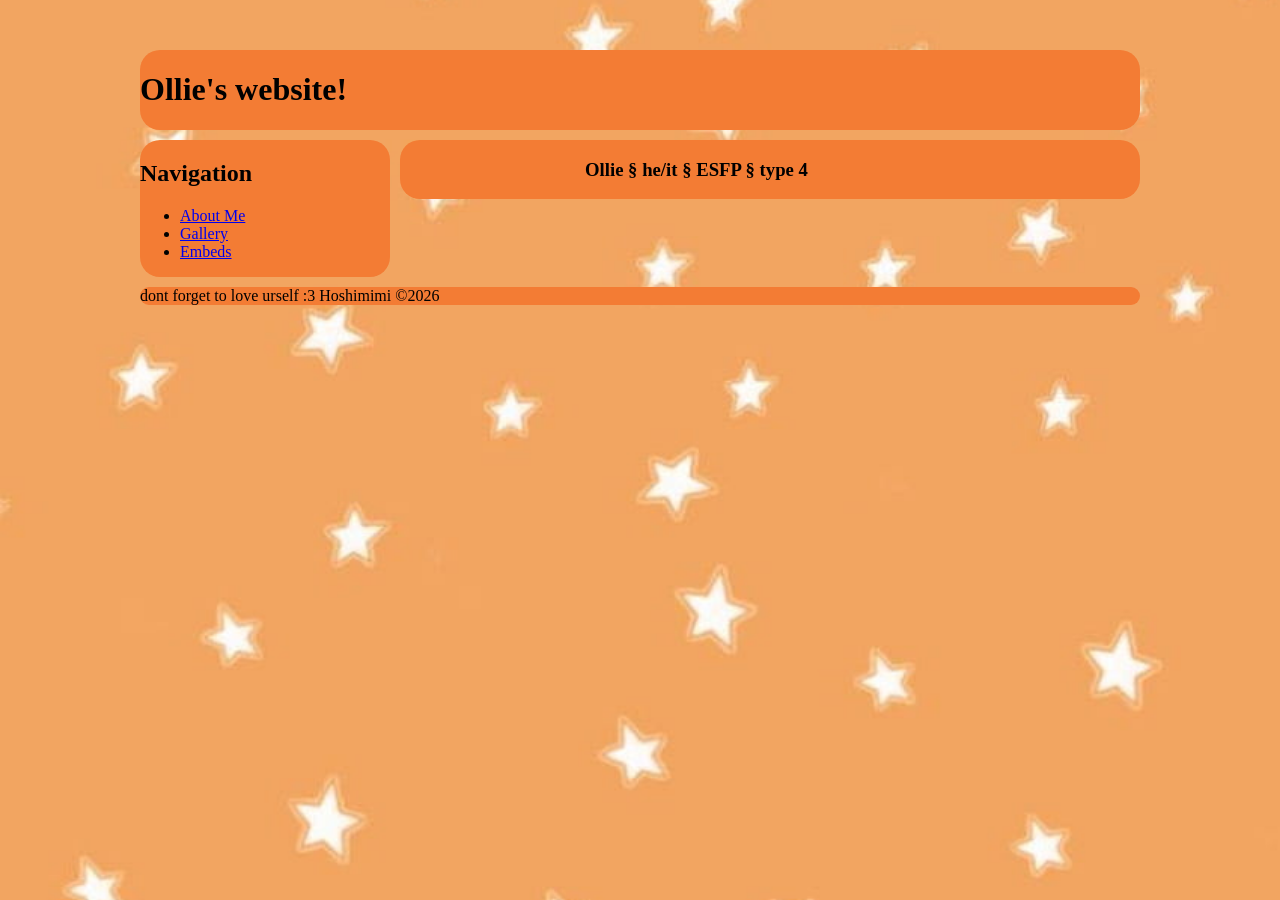
==== abtme.html @ 88725b49 "Create abtme.html for personal website" ====
<!DOCTYPE html>
<html>
    <head>
        <title>Hoshi&apos;s site&excl;</title>
        <link rel="stylesheet" href="style.css">
        <link rel="icon" type="image/png" href="Icon.png">
    </head>
    <body>
        <div class="box">
            <header><h1>Ollie's website!</h1></header>
            <nav>
              <h2>Navigation</h2>
                <ul>
                <li><a href="abtme.html">About Me</a></li>
                <li><a href="gallery.html">Gallery</a></li>
                <li><a href="embeds.html">Embeds</a></li>
            </nav>
            <main>
              <div class="center">

                <h3>Ollie &sect; he&sol;it &sect; ESFP &sect; type 4</h3>
              </div>
            </main>
            <footer>
              dont forget to love urself &colon;3 Hoshimimi &copy;2026
            </footer>
        </div>
---- style.css ----
body {
    background-image: url('images/background.jpg');
    background-repeat: no-repeat;
    background-position: center;
    background-size: cover;
    background-attachment: fixed;
}

.center {
    display: block;
    margin: auto;
    width: 50%;
}

header, nav, main, footer {
    background-color: #f37c34;
    border-radius: 20px
}

header {
    grid-row: 1/2;
    grid-column: 1/3;
}

nav {
    grid-row: 2/3;
    grid-column: 1/2;
    height: max-content;
}

main {
    grid-row: 2/3;
    grid-column: 2/3;
    height: max-content;
}

footer {
    grid-row: 3/4;
    grid-column: 1/3;
}

.box {
    max-width: 1000px;
    margin: 50px auto;
    display: grid;
    grid-gap: 10px;
    grid-template-columns: 250px minmax(0, 1fr);
}
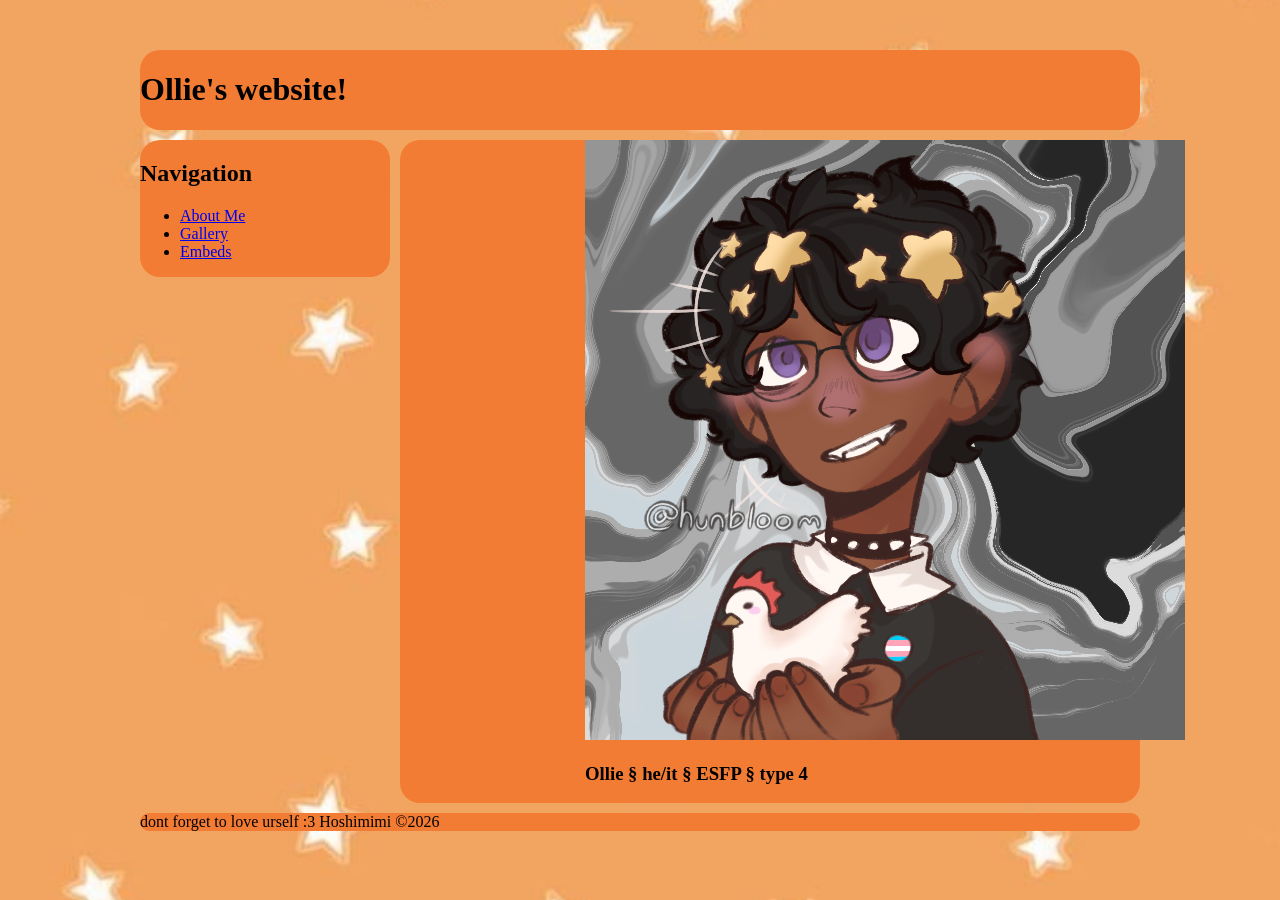
==== commit 3bf6450b: "Add image to abtme.html" ====
--- a/abtme.html
+++ b/abtme.html
@@ -17,7 +17,7 @@
             </nav>
             <main>
               <div class="center">
-
+                <img src="images/meee.png">
                 <h3>Ollie &sect; he&sol;it &sect; ESFP &sect; type 4</h3>
               </div>
             </main>
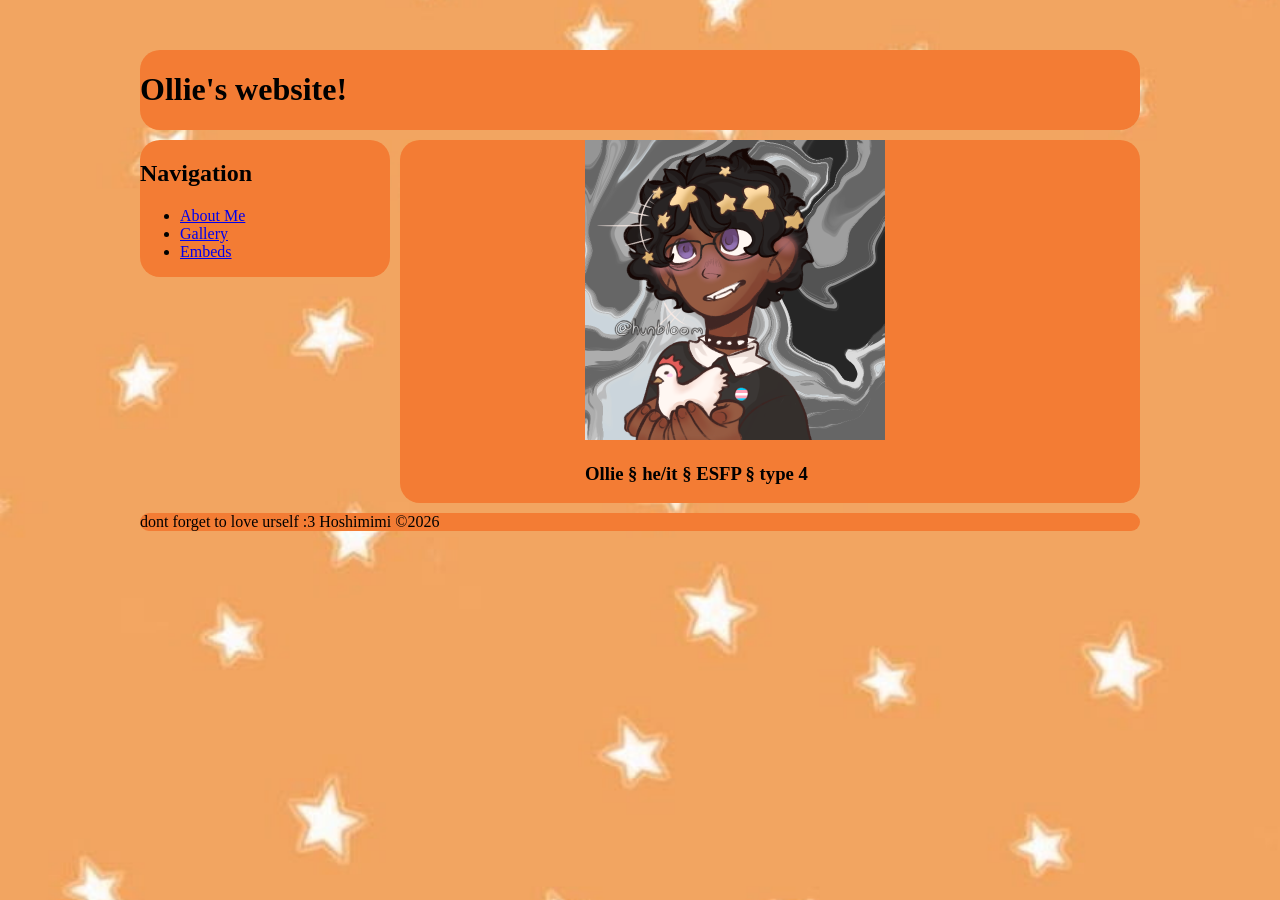
==== commit fca5e930: "Set image width and height attributes in abtme.html" ====
--- a/abtme.html
+++ b/abtme.html
@@ -17,7 +17,7 @@
             </nav>
             <main>
               <div class="center">
-                <img src="images/meee.png">
+                <img src="images/meee.png" width="300" height="auto">
                 <h3>Ollie &sect; he&sol;it &sect; ESFP &sect; type 4</h3>
               </div>
             </main>
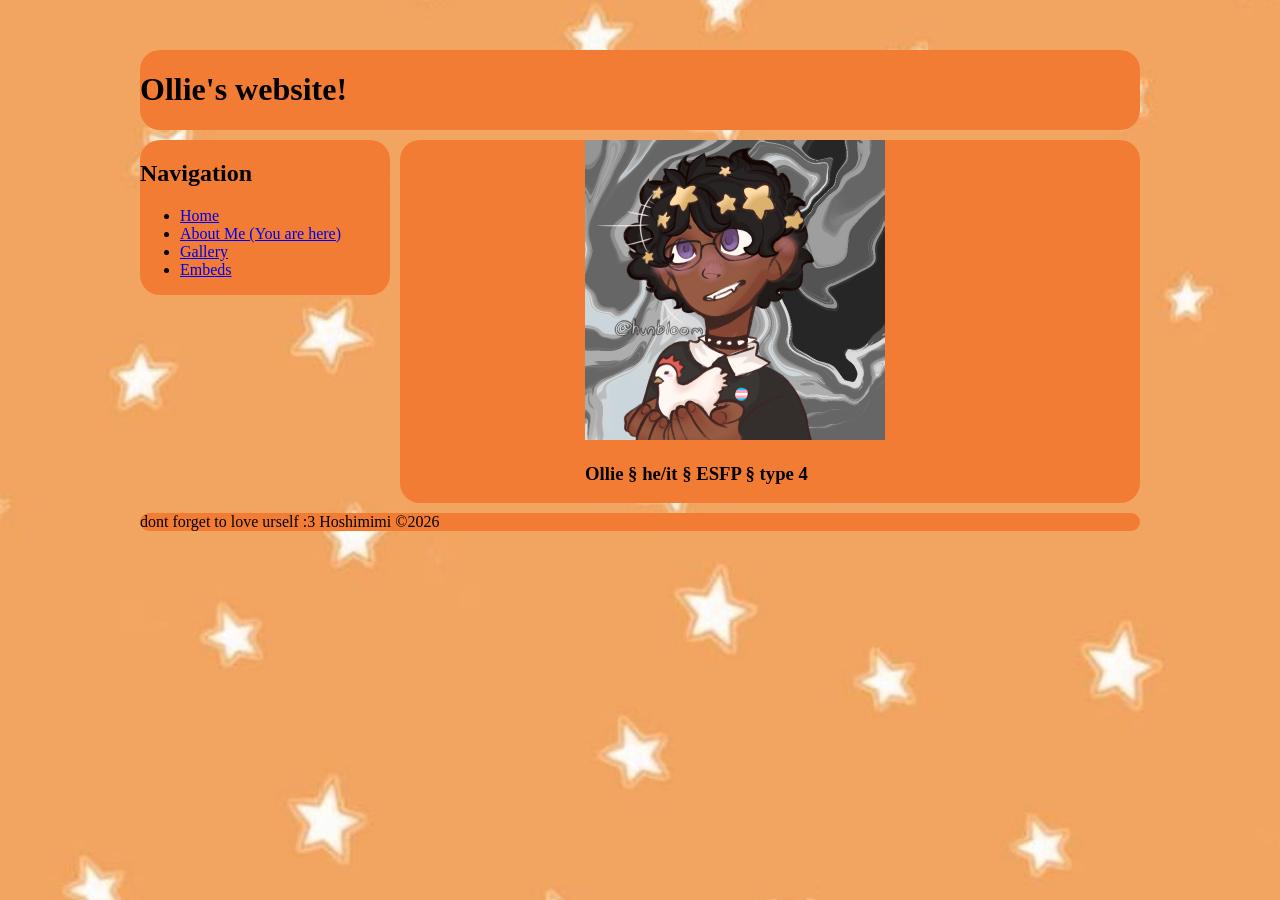
==== commit 1a3ba081: "Update navigation links in abtme.html" ====
--- a/abtme.html
+++ b/abtme.html
@@ -11,13 +11,14 @@
             <nav>
               <h2>Navigation</h2>
                 <ul>
-                <li><a href="abtme.html">About Me</a></li>
+                <li><a href="index.html">Home</a></li>
+                <li><a href="abtme.html">About Me &lpar;You are here&rpar;</a></li>
                 <li><a href="gallery.html">Gallery</a></li>
                 <li><a href="embeds.html">Embeds</a></li>
             </nav>
             <main>
               <div class="center">
-                <img src="images/meee.png" width="300" height="auto">
+                <img src="images/meee.png" width="300" height="300" border-radius: 50px;>
                 <h3>Ollie &sect; he&sol;it &sect; ESFP &sect; type 4</h3>
               </div>
             </main>
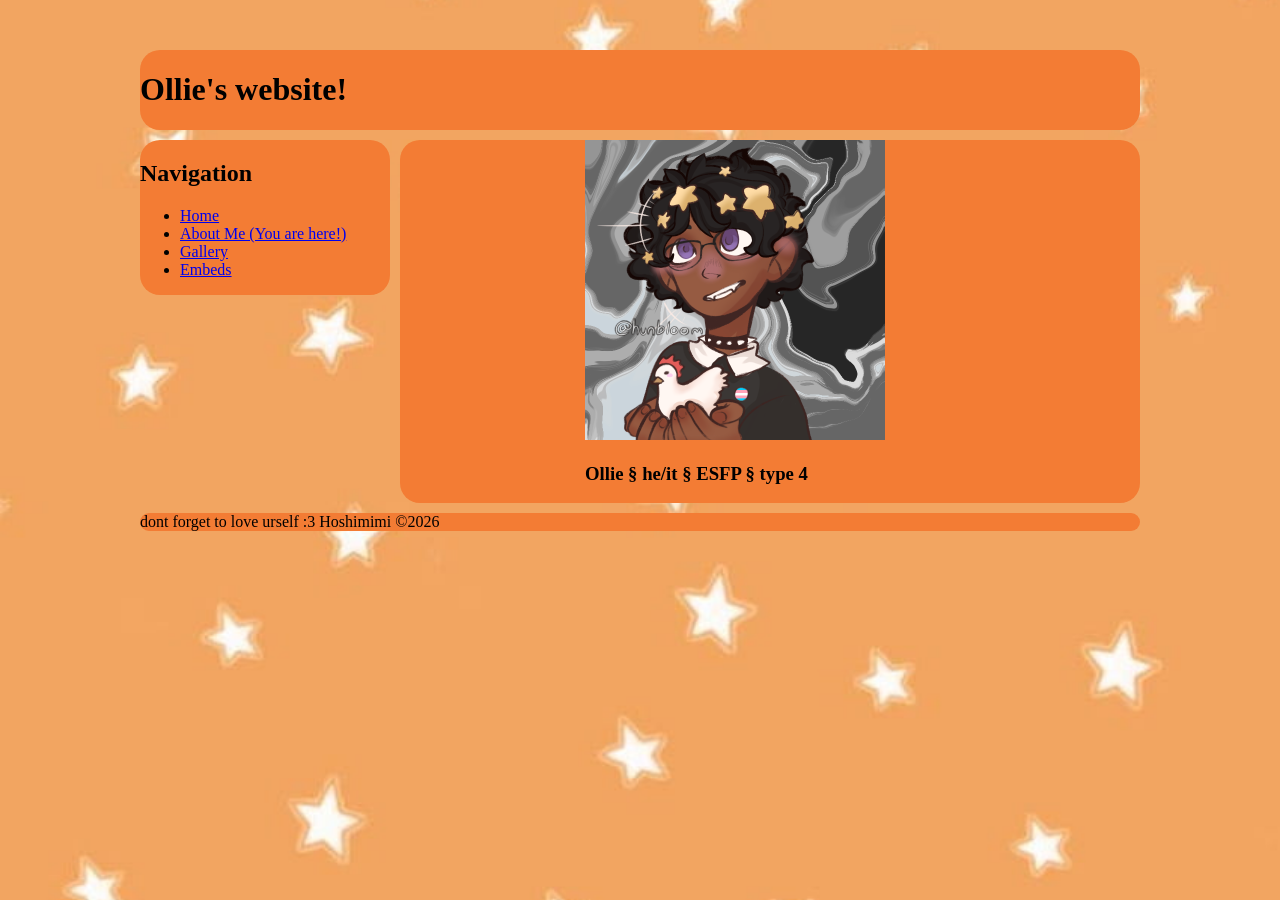
==== commit 81e9ea0e: "Update 'You are here' text in navigation link" ====
--- a/abtme.html
+++ b/abtme.html
@@ -12,7 +12,7 @@
               <h2>Navigation</h2>
                 <ul>
                 <li><a href="index.html">Home</a></li>
-                <li><a href="abtme.html">About Me &lpar;You are here&rpar;</a></li>
+                <li><a href="abtme.html">About Me &lpar;You are here!&rpar;</a></li>
                 <li><a href="gallery.html">Gallery</a></li>
                 <li><a href="embeds.html">Embeds</a></li>
             </nav>
